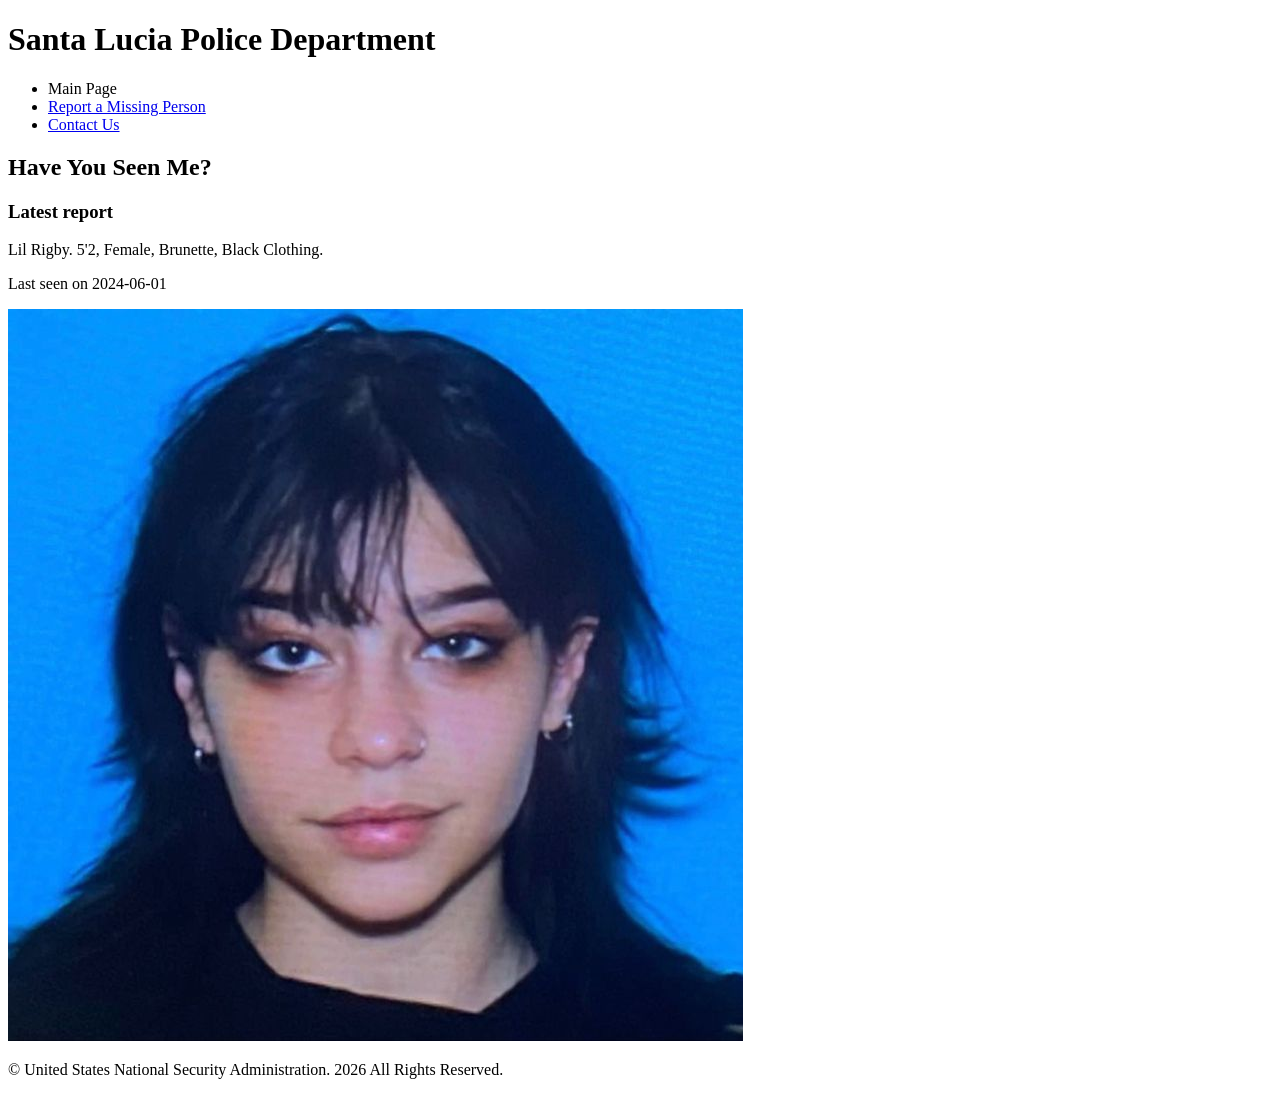
==== index.html @ 7a13f228 "version1" ====
<!DOCTYPE html>
<html lang="en">
<head>
    <meta charset="UTF-8">
    <meta name="viewport" content="width=device-width, initial-scale=1.0">
    <title>SANTA LUCIA POLICE DEPARTMENT</title>
</head>
<body>
    <header>
        <h1>Santa Lucia Police Department</h1>
        <nav>
            <ul>
                <li>
                    Main Page
                </li>
                <li>
                    <a href="report.html">Report a Missing Person</a>
                </li>
                <li>
                    <a href="contactus.html">Contact Us</a>
                </li>
            </ul>
        </nav>
        <h2>Have You Seen Me?</h2>
        <h3>Latest report</h3>
    </header>
    <main>
        <p>Lil Rigby. 5'2, Female, Brunette, Black Clothing.</p>
        <p>Last seen on 2024-06-01</p>
        <img src="img/@lilr1gby.jpg" alt="Last seen on 2024-06-01">
    </main>
    <footer>
        <p>&copy; United States National Security Administration. 2026 All Rights Reserved.</p>
    </footer>
</body>
</html>
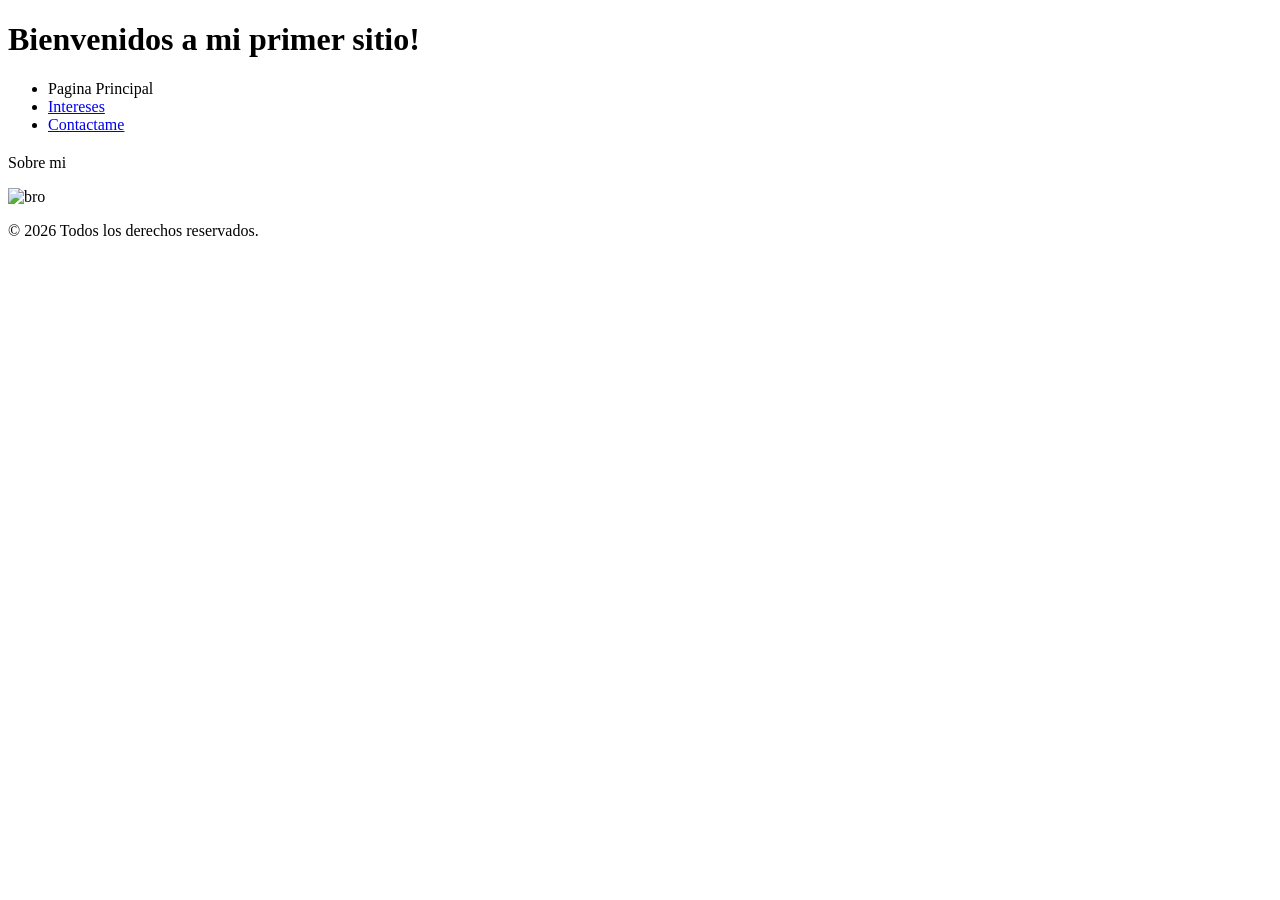
==== commit e81aa448: "Add files via upload" ====
--- a/index.html
+++ b/index.html
@@ -3,34 +3,34 @@
 <head>
     <meta charset="UTF-8">
     <meta name="viewport" content="width=device-width, initial-scale=1.0">
-    <title>SANTA LUCIA POLICE DEPARTMENT</title>
+    <title>Mi Primer Sitio</title>
 </head>
 <body>
     <header>
-        <h1>Santa Lucia Police Department</h1>
+        <h1>Bienvenidos a mi primer sitio!</h1>
         <nav>
             <ul>
                 <li>
-                    Main Page
+                    Pagina Principal
                 </li>
                 <li>
-                    <a href="report.html">Report a Missing Person</a>
+                    <a href="intereses.html">Intereses</a>
                 </li>
                 <li>
-                    <a href="contactus.html">Contact Us</a>
+                    <a href="contacto.html">Contactame</a>
                 </li>
             </ul>
         </nav>
-        <h2>Have You Seen Me?</h2>
-        <h3>Latest report</h3>
+        <h2></h2>
+        <h3></h3>
     </header>
     <main>
-        <p>Lil Rigby. 5'2, Female, Brunette, Black Clothing.</p>
-        <p>Last seen on 2024-06-01</p>
-        <img src="img/@lilr1gby.jpg" alt="Last seen on 2024-06-01">
+        <p>Sobre mi</p>
+        <p></p>
+        <img src="img/imagen.png" alt="bro">
     </main>
     <footer>
-        <p>&copy; United States National Security Administration. 2026 All Rights Reserved.</p>
+        <p>&copy; 2026 Todos los derechos reservados.</p>
     </footer>
 </body>
 </html>
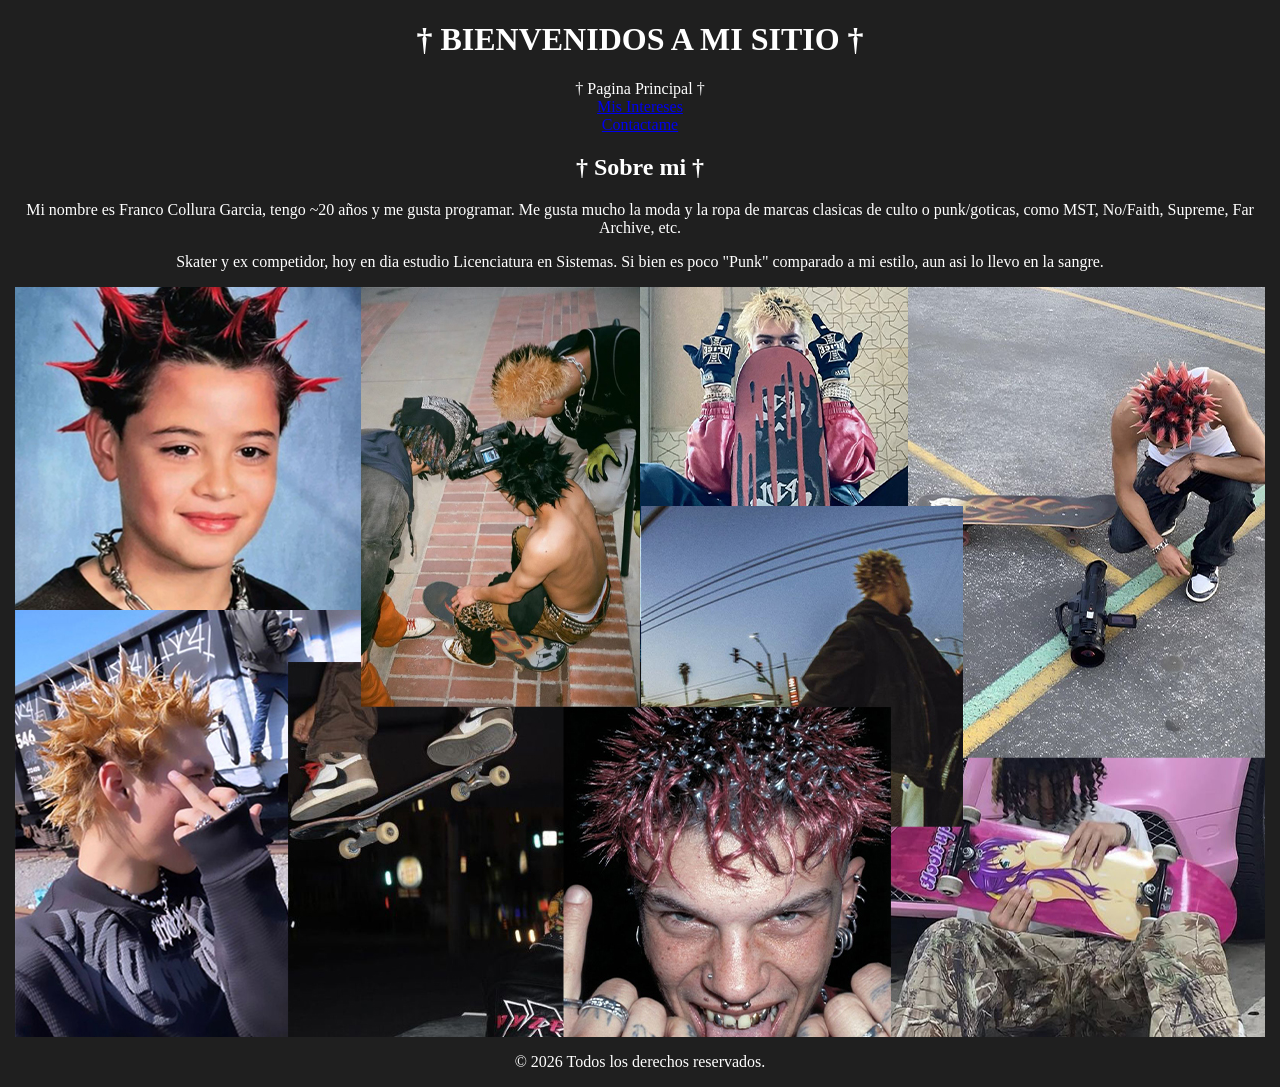
==== commit ae9e69e0: "Add files via upload" ====
--- a/index.html
+++ b/index.html
@@ -3,18 +3,19 @@
 <head>
     <meta charset="UTF-8">
     <meta name="viewport" content="width=device-width, initial-scale=1.0">
-    <title>Mi Primer Sitio</title>
+    <title>† Mi Primer Sitio †</title>
+    <link rel="stylesheet" href="estilos/css.css">
 </head>
 <body>
     <header>
-        <h1>Bienvenidos a mi primer sitio!</h1>
+        <h1>† BIENVENIDOS A MI SITIO †</h1>
         <nav>
             <ul>
                 <li>
-                    Pagina Principal
+                   † Pagina Principal †
                 </li>
                 <li>
-                    <a href="intereses.html">Intereses</a>
+                    <a href="intereses.html">Mis Intereses</a>
                 </li>
                 <li>
                     <a href="contacto.html">Contactame</a>
@@ -25,9 +26,13 @@
         <h3></h3>
     </header>
     <main>
-        <p>Sobre mi</p>
+        <h2>† Sobre mi †</h2>
         <p></p>
-        <img src="img/imagen.png" alt="bro">
+        
+        <p>Mi nombre es Franco Collura Garcia, tengo ~20 años y me gusta programar. Me gusta mucho la moda y la ropa de marcas clasicas de culto o punk/goticas, como MST, No/Faith, Supreme, Far Archive, etc.</p> 
+            <p>Skater y ex competidor, hoy en dia estudio Licenciatura en Sistemas. Si bien es poco "Punk" comparado a mi estilo, aun asi lo llevo en la sangre. </p>
+
+        <img src="img/img.jpg" alt="Collage">
     </main>
     <footer>
         <p>&copy; 2026 Todos los derechos reservados.</p>
--- a/estilos/css.css
+++ b/estilos/css.css
@@ -0,0 +1,12 @@
+h1 {text-align: center;}
+h2 {text-align: center;}
+p {text-align: center;}
+div {text-align: center;}
+li {text-align: center;}
+img {display: block; margin-left: auto; margin-right: auto;}
+nav ul {list-style-type: none; padding: 0;}
+body {
+    background-color: rgb(31, 31, 31);
+    color: white;
+    font-family: 'Times New Roman', Times, serif;
+}
